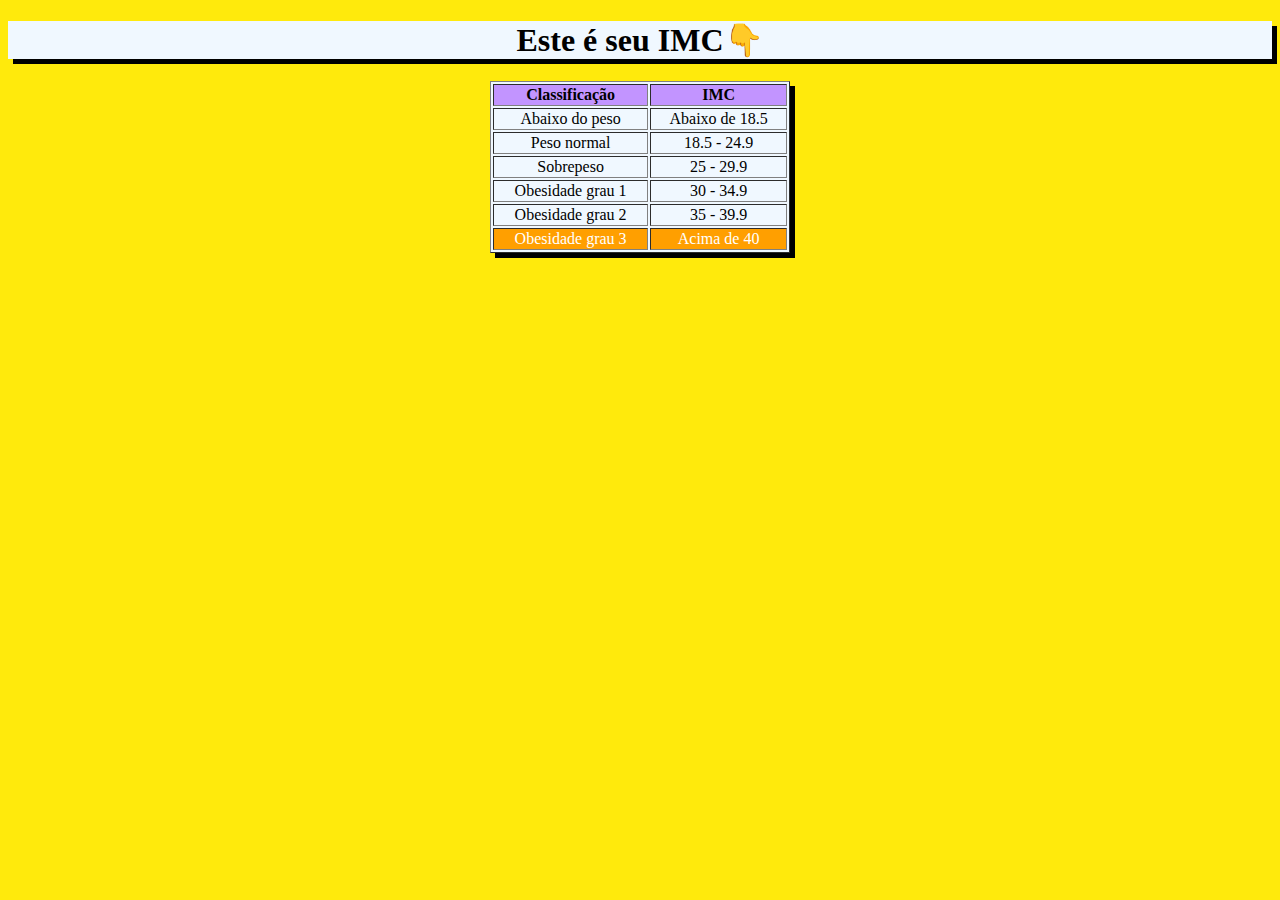
==== finish.html @ 30ffd2d4 "Última página" ====
<!DOCTYPE html>
<html>
    <head>
    <meta charset="UTF-8">
    <meta name="viewport" content="width=device-width, initial-scale=1.5">
        <title>Seu IMC!</title>
       <link rel="stylesheet" href="finish.css" type="text/css"/>
    </head>
    <body>
       <div class="title" style="width:100%; text-align: center;">
          <h1>Este é seu IMC👇</h1> 
       </div>
       <div class="divtable" style="width:100%; text-align:center;display:flex;justify-content:center; ">
       <table border="1" class="table" >
    <thead>
        <tr style="background-color:#C294FF;">
            <th>Classificação</th>
            <th>IMC</th>
        </tr>
    </thead>
    <tbody>
        <tr id="baixo">
            <td>Abaixo do peso</td>
            <td>Abaixo de 18.5</td>
        </tr>
        <tr id="normal">
            <td>Peso normal</td>
            <td>18.5 - 24.9</td>
        </tr>
        <tr id="gordo">
            <td>Sobrepeso</td>
            <td>25 - 29.9</td>
        </tr>
        <tr id="gordo1">
            <td>Obesidade grau 1</td>
            <td>30 - 34.9</td>
        </tr>
        <tr id="gordo2">
            <td>Obesidade grau 2</td>
            <td>35 - 39.9</td>
        </tr>
        <tr id="gordo3">
            <td>Obesidade grau 3</td>
            <td>Acima de 40</td>
        </tr>
    </tbody>
</table>
        </div>
        <script src="finish2.js">
        </script>
    </body>
</html>
---- finish.css ----
body{
    background-color: #FFEA0C;
}
.table{
    box-shadow: 5px 5px 0px rgba(0, 0, 0, 1);
    background-color: aliceblue;
    width: 300px;
    
}
.celulaimc{
 background-color: #FF9F00;
 animation: piscarkk 5s infinite;
 color: white;
}
 @keyframes piscarkk{
     0%{color: #FF0007;}
     25%{color: #52FF00;}
     50%{color: #00FFA3;}
     75%{color:#0023FF;}
     95%{color: #C300FF;}
     100%{color:#FF004D;}
 }  
    
.title{
   background-color: aliceblue;
   box-shadow: 5px 5px 0px rgb(0, 0, 0); 
}
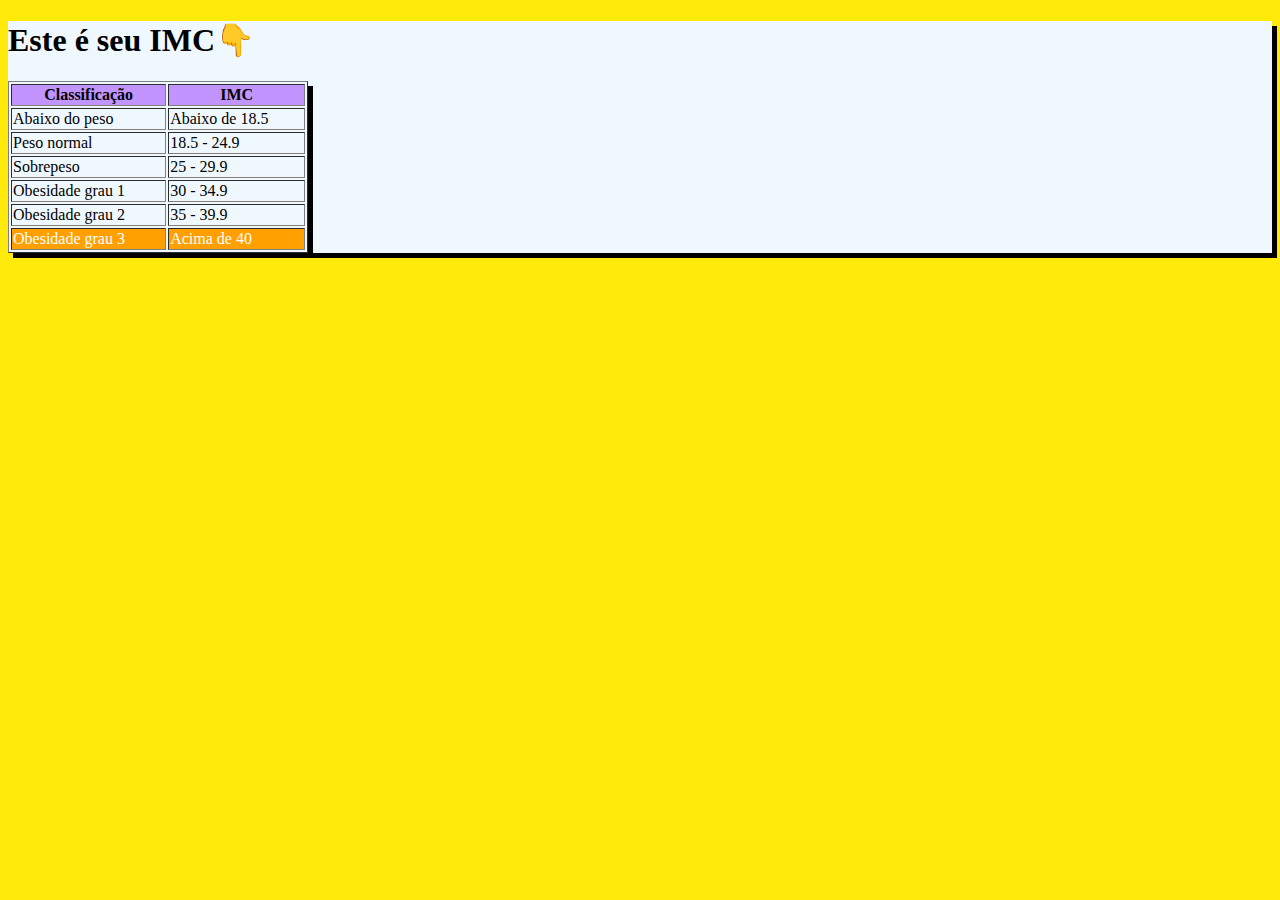
==== commit f27ee1a7: "Update finish.html" ====
--- a/finish.html
+++ b/finish.html
@@ -2,15 +2,16 @@
 <html>
     <head>
     <meta charset="UTF-8">
-    <meta name="viewport" content="width=device-width, initial-scale=1.5">
+    <meta name="viewport" content="width=device-width, initial-scale=1.0">
         <title>Seu IMC!</title>
        <link rel="stylesheet" href="finish.css" type="text/css"/>
     </head>
     <body>
-       <div class="title" style="width:100%; text-align: center;">
+       
+       </div>
+        <div class="title"">
           <h1>Este é seu IMC👇</h1> 
-       </div>
-       <div class="divtable" style="width:100%; text-align:center;display:flex;justify-content:center; ">
+       <div class="divtable" ">
        <table border="1" class="table" >
     <thead>
         <tr style="background-color:#C294FF;">
@@ -49,4 +50,4 @@
         <script src="finish2.js">
         </script>
     </body>
-</html> +</html> 
